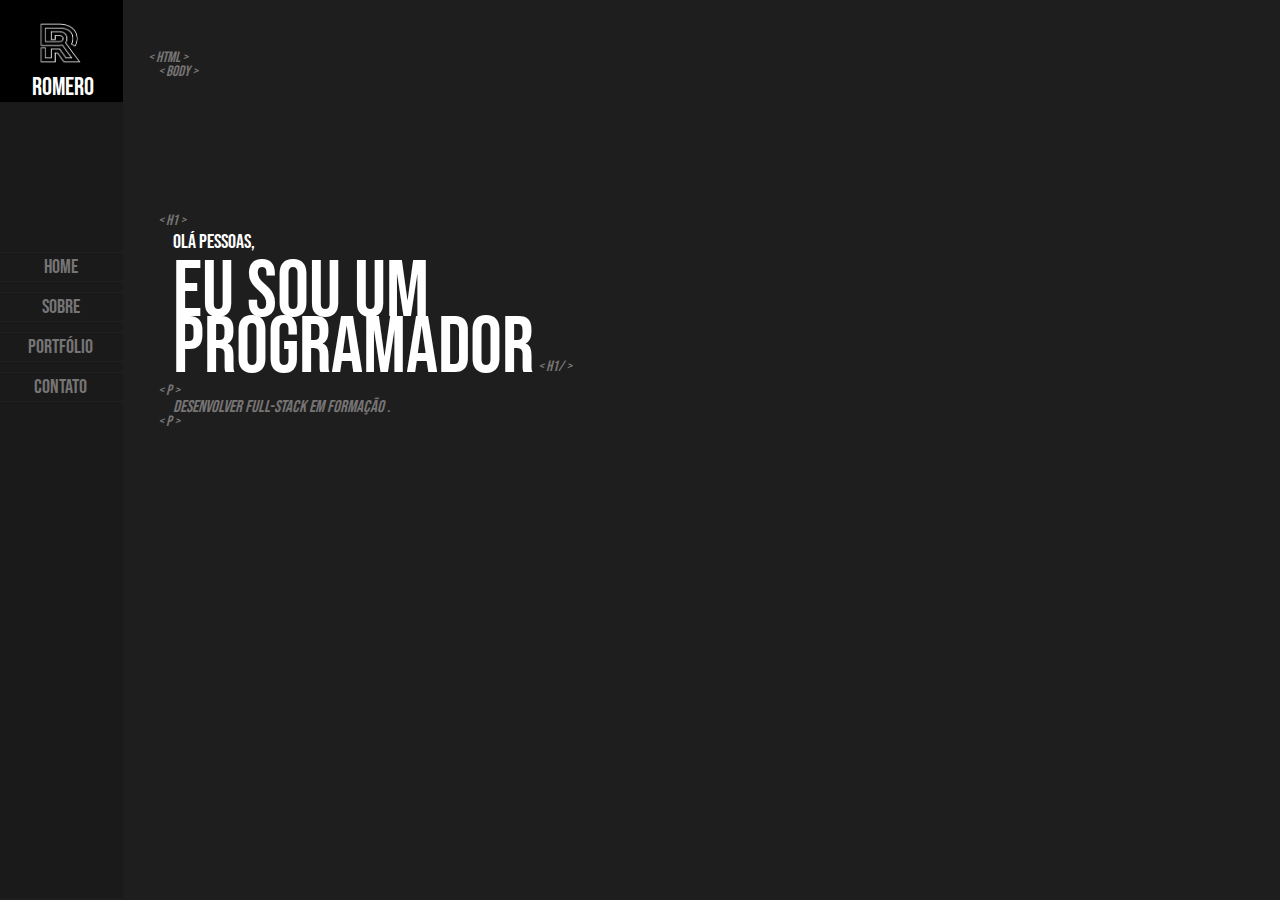
==== index.html @ 7323d97d "subi para o github" ====
<!DOCTYPE html>
<html lang="en">
<head>
    <meta charset="UTF-8">
    <meta name="viewport" content="width=device-width, initial-scale=1.0">
    <link rel="stylesheet" href="./estilos/style.css">
    <link rel="preconnect" href="https://fonts.googleapis.com">
  <link rel="preconnect" href="https://fonts.gstatic.com" crossorigin>
  <link href="https://fonts.googleapis.com/css2?family=Bebas+Neue&display=swap" rel="stylesheet">

    <title>Portfolio</title>
</head>
<body>
 
  <div id="sidebar">
    <div>
        <img id="logo" src="./images/R.png" alt="mero">
        <p id="plogo">ROMERO</p>
    </div>
    <div id="sidebar-menu">
      <ul>
        <p>home</p>
        <p>sobre</p>
        <p>Portfólio</p>
        <p>contato</p>
      </ul>
    </div>
  </div>  
  <div id="texto-pagina">
    <p id="texto-pagino-p1" class="tags"> < html > </p>
    <p id="texto-pagino-p2" class="tags"> < body > </p>
    <p id="texto-pagino-p3" class="tags"> < h1 > </p>
    <p id="texto-pagino-p4" style="font-size: 20px;" >Olá pessoas,</p>
    <p id="texto-pagino-p5" style="font-size: 80px;"> EU SOU UM </p>
    <p id="texto-pagino-p5-1" style="font-size: 80px;">PROGRAMADOR</p>
    <p id="texto-pagino-p6" class="tags"> < h1/ ></p>
    <p id="texto-pagino-p7" class="tags"> < p >  </p>
    <p id="texto-pagino-p8"> Desenvolver Full-Stack em formação . </p>
    <p id="texto-pagino-p9" class="tags"> < p >  </p>

  </div>
  <div id="contatos">
    <a href="https://github.com/LucasRomero03"><img src="./images/github.png" alt="github"></a>
    <a href="https://www.instagram.com/lucasromeroc_/"><img src="./images/instagram.png" alt="instagram"></a>
    <a href="https://www.linkedin.com/in/lucas-romero-241859186/"><img src="./images/linkedin.png" alt="linkedin"></a>
  </div>
  
  
</body>
</html>
---- estilos/style.css ----
body {
    margin-bottom: -8px;

    background-color: rgb(30, 30, 30);
}

.tags {
    color: #767474;
    font-size: 15px;
}

#texto-pagino-p1 {
    font-style: oblique;
    margin-top: -16px;
    margin-left: 10px;
    padding-top: 50px;
    margin-bottom: -20px;
}

#texto-pagino-p2 {
    font-style: oblique;
    margin-left: 20px;
    margin-bottom: 130px;
}

#texto-pagino-p3 {
    margin-left: 20px;
    font-style: oblique;
    margin-bottom: -20px;

}

#texto-pagino-p4 {
    color: white;
    margin-bottom: -90px;
    margin-left: 35px;
}

#texto-pagino-p5 {
    color: white;
    margin-bottom: -120px;
    margin-left: 35px;
}

#texto-pagino-p5-1 {
    color: white;
    margin-bottom: -20px;
    margin-left: 35px;
}

#texto-pagino-p6 {
    margin-top: -39px;
    margin-left: 400px;
    font-style: oblique;
    
}

#texto-pagino-p7 {
    margin-top: -10px;
    margin-bottom: -20px;
    margin-left: 20px;
    font-style: oblique;

}

#texto-pagino-p8 {
    color: #767474;
    margin-bottom: -20px;
    margin-left: 35px;
    font-style: oblique;
    font-size: 17px;
}

#texto-pagino-p9 {
    margin-left: 20px;
    font-style: oblique;
}



#texto-pagina {
    
    width: 500px;
    
    margin-left: 130px;
    margin-top: -100vh;
    font-family: "Bebas Neue", sans-serif;
    font-size: 20px;

}

#sidebar {
    background-color: rgba(22, 22, 22, 0.531);
    height: 100vh;
    /* usa aa  altura total dda janela*/
    width: 125px;
    margin: -10px;
    text-align: center;
}

#sidebar-menu ul {
    margin-top: 150px;
    height: 30px;
    width: 75px;
    padding-left: 25px;
    font-family: "Bebas Neue", sans-serif;
    font-size: 20px;
    font-style: normal;
    color: #767474;



}

#sidebar-menu ul p {
    border: 1px solid #69676717;
    border-right: 0px;
    border-left: 0px;
    margin-left: -25px;
    margin-right: -25px;
    padding: 2px;
    margin-bottom: -10px;
}

#logo {
    width: 125px;
    height: 90px;
}

#plogo {
    height: 30px;
    width: 100px;
    padding-left: 15px;
    padding-right: 10px;
    background-color: black;
    font-family: "Bebas Neue", sans-serif;
    font-size: 25px;
    font-style: normal;
    margin-top: -20px !important;
    color: white;

}
#contatos > a > img{
    height: 30px;
    width: 30px;
    position: relative;
    left: 200vh;
    top: -430px;
}


/* footer{
    position: relative;
    top: 35vh;
    width: 155px;
    font-size: 13px;
    margin-left: -4px;
} */
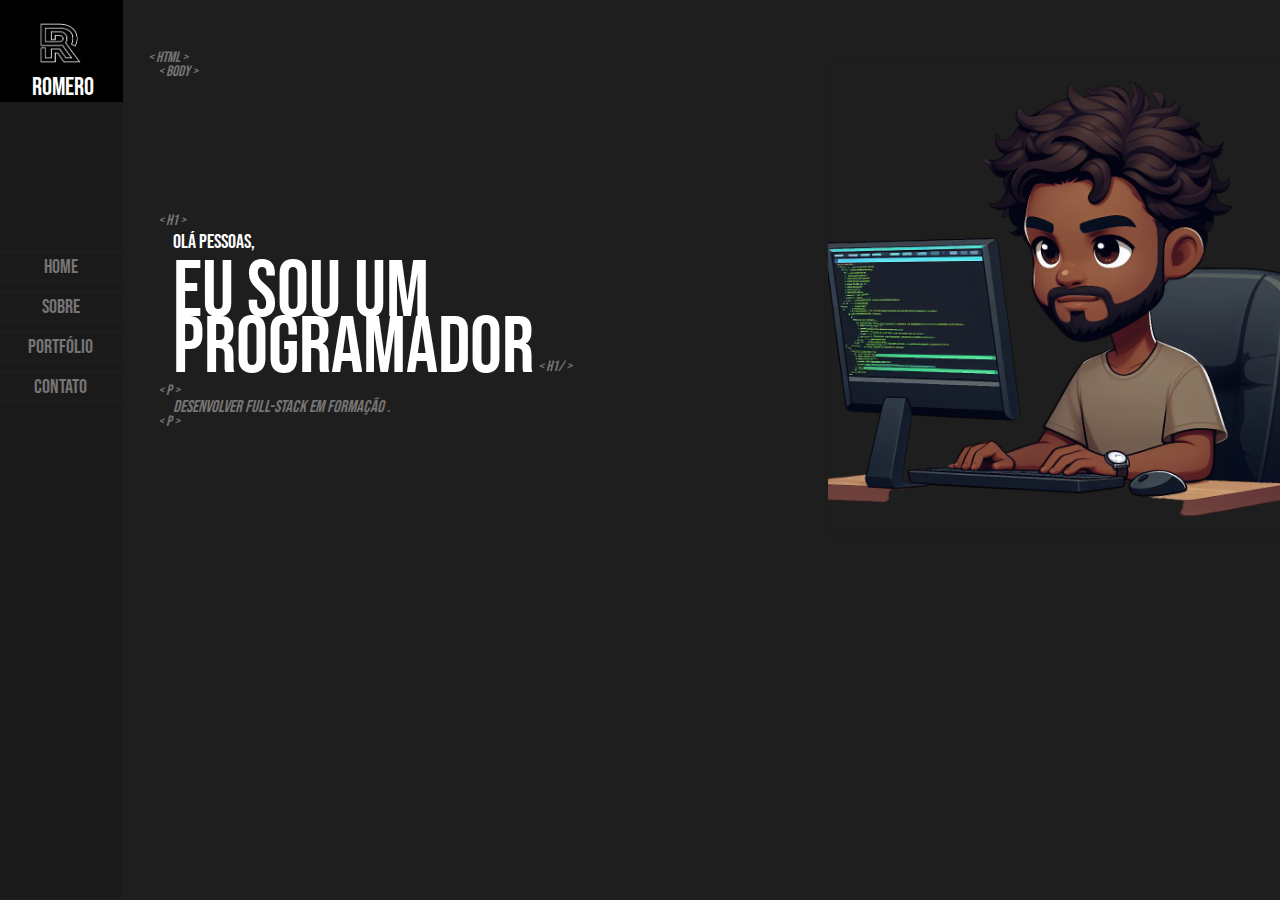
==== commit 2b5cb13b: "adicionei imagem e estilos" ====
--- a/index.html
+++ b/index.html
@@ -44,6 +44,9 @@
     <a href="https://www.instagram.com/lucasromeroc_/"><img src="./images/instagram.png" alt="instagram"></a>
     <a href="https://www.linkedin.com/in/lucas-romero-241859186/"><img src="./images/linkedin.png" alt="linkedin"></a>
   </div>
+ 
+    <img id="meroshow" src="./images/cartoon do mero-Photoroom.png-Photoroom.png" alt="mero">
+  
   
   
 </body>
--- a/estilos/style.css
+++ b/estilos/style.css
@@ -148,6 +148,19 @@
     top: -430px;
 }
 
+#meroshow{
+position: relative;
+width: 470px;
+
+top: -420px;
+left: 820px;
+bottom: 0px;
+margin-bottom: -300px;
+box-shadow: 3px 3px 10px rgba(0, 0, 0, 0.052); 
+overflow: hidden;
+}
+
+
 
 /* footer{
     position: relative;
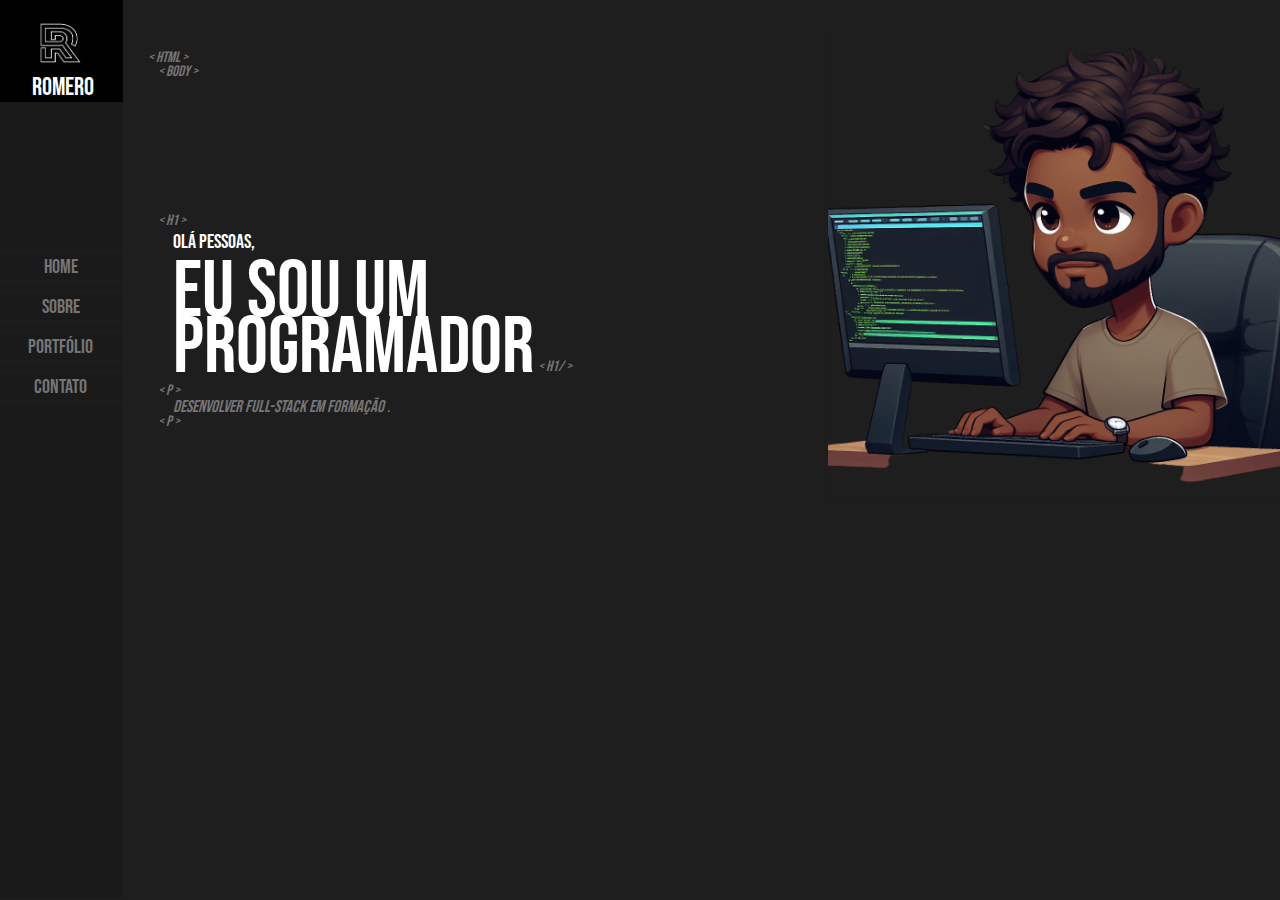
==== commit 2e4d8e48: "testando redimensionamento e alterações da side bar" ====
--- a/index.html
+++ b/index.html
@@ -25,6 +25,11 @@
         <p>contato</p>
       </ul>
     </div>
+    <div id="contatos">
+      <a href="https://github.com/LucasRomero03"><img src="./images/github.png" alt="github"></a>
+      <a href="https://www.instagram.com/lucasromeroc_/"><img src="./images/instagram.png" alt="instagram"></a>
+      <a href="https://www.linkedin.com/in/lucas-romero-241859186/"><img src="./images/linkedin.png" alt="linkedin"></a>
+    </div>
   </div>  
   <div id="texto-pagina">
     <p id="texto-pagino-p1" class="tags"> < html > </p>
@@ -39,13 +44,8 @@
     <p id="texto-pagino-p9" class="tags"> < p >  </p>
 
   </div>
-  <div id="contatos">
-    <a href="https://github.com/LucasRomero03"><img src="./images/github.png" alt="github"></a>
-    <a href="https://www.instagram.com/lucasromeroc_/"><img src="./images/instagram.png" alt="instagram"></a>
-    <a href="https://www.linkedin.com/in/lucas-romero-241859186/"><img src="./images/linkedin.png" alt="linkedin"></a>
-  </div>
- 
-    <img id="meroshow" src="./images/cartoon do mero-Photoroom.png-Photoroom.png" alt="mero">
+  
+  <img id="meroshow" src="./images/cartoon do mero-Photoroom.png-Photoroom.png" alt="mero">
   
   
   
--- a/estilos/style.css
+++ b/estilos/style.css
@@ -141,11 +141,14 @@
 
 }
 #contatos > a > img{
+    width: 30px;
     height: 30px;
-    width: 30px;
+
+}
+#contatos{
     position: relative;
-    left: 200vh;
-    top: -430px;
+    left: 1400px;
+    top: -280px;
 }
 
 #meroshow{
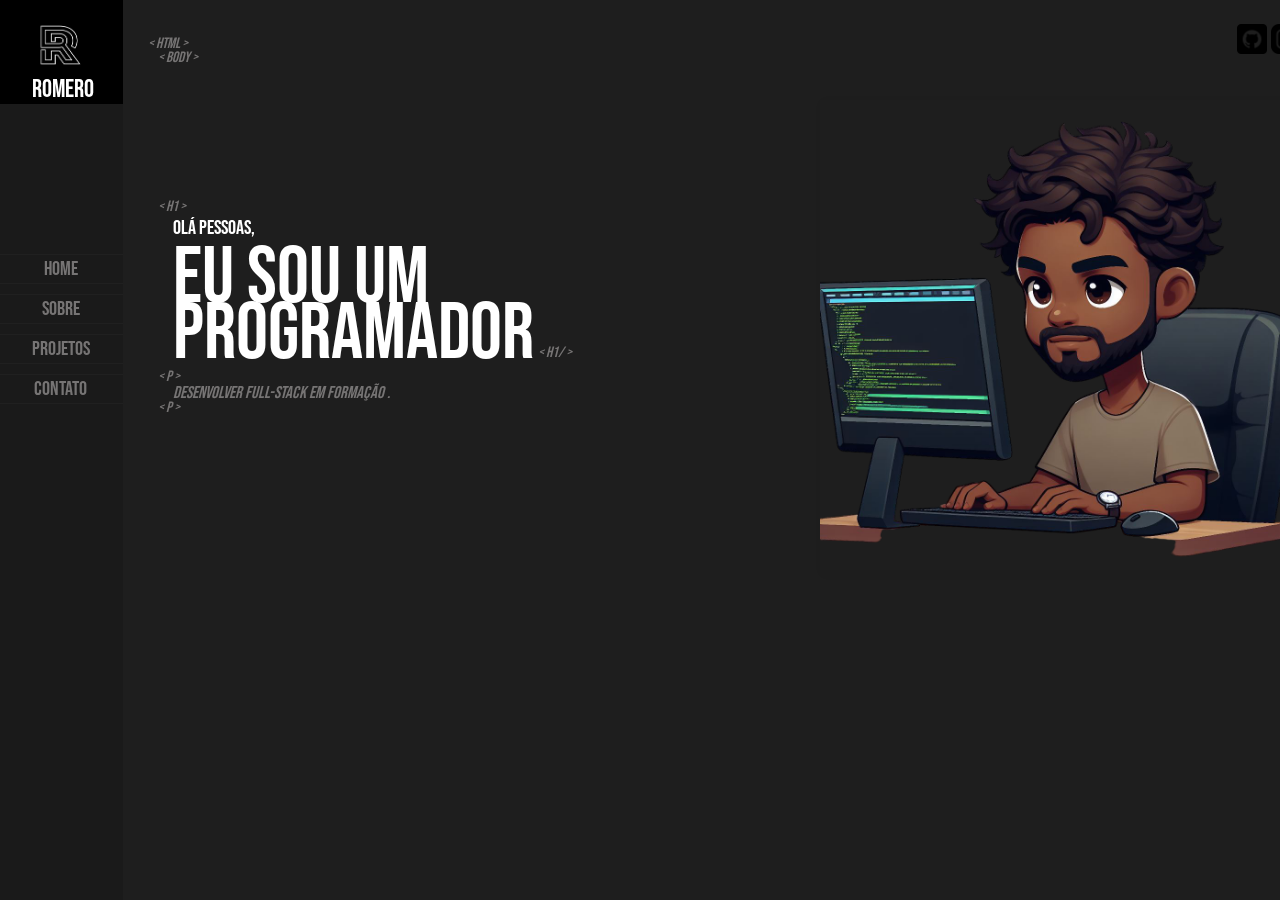
==== commit 5c5d01b4: "implementando responsividade no portfolio" ====
--- a/index.html
+++ b/index.html
@@ -5,8 +5,8 @@
     <meta name="viewport" content="width=device-width, initial-scale=1.0">
     <link rel="stylesheet" href="./estilos/style.css">
     <link rel="preconnect" href="https://fonts.googleapis.com">
-  <link rel="preconnect" href="https://fonts.gstatic.com" crossorigin>
-  <link href="https://fonts.googleapis.com/css2?family=Bebas+Neue&display=swap" rel="stylesheet">
+    <link rel="preconnect" href="https://fonts.gstatic.com" crossorigin>
+    <link href="https://fonts.googleapis.com/css2?family=Bebas+Neue&display=swap" rel="stylesheet">
 
     <title>Portfolio</title>
 </head>
@@ -19,10 +19,10 @@
     </div>
     <div id="sidebar-menu">
       <ul>
-        <p>home</p>
-        <p>sobre</p>
-        <p>Portfólio</p>
-        <p>contato</p>
+        <p><a href="./index.html">home</a></p>
+        <p><a href="./pages/sobre.html">sobre</a></p>
+        <p><a href="./pages/projetos.html">Projetos</a></p>
+        <p><a href="./pages/contato.html">contato</a></p>
       </ul>
     </div>
     <div id="contatos">
--- a/estilos/style.css
+++ b/estilos/style.css
@@ -15,6 +15,7 @@
     margin-left: 10px;
     padding-top: 50px;
     margin-bottom: -20px;
+
 }
 
 #texto-pagino-p2 {
@@ -52,7 +53,7 @@
     margin-top: -39px;
     margin-left: 400px;
     font-style: oblique;
-    
+
 }
 
 #texto-pagino-p7 {
@@ -79,14 +80,15 @@
 
 
 #texto-pagina {
-    
+
     width: 500px;
-    
+
     margin-left: 130px;
     margin-top: -100vh;
     font-family: "Bebas Neue", sans-serif;
     font-size: 20px;
-
+    position: fixed;
+    top: 100%;
 }
 
 #sidebar {
@@ -94,8 +96,12 @@
     height: 100vh;
     /* usa aa  altura total dda janela*/
     width: 125px;
-    margin: -10px;
+
+    margin-left: -10px;
     text-align: center;
+    position: fixed;
+    top: 0;
+    bottom: 0;
 }
 
 #sidebar-menu ul {
@@ -120,6 +126,11 @@
     margin-right: -25px;
     padding: 2px;
     margin-bottom: -10px;
+}
+
+a {
+    text-decoration: none;
+    color: #767474;
 }
 
 #logo {
@@ -140,29 +151,95 @@
     color: white;
 
 }
-#contatos > a > img{
+
+#contatos>a>img {
     width: 30px;
     height: 30px;
 
 }
-#contatos{
+
+#contatos {
     position: relative;
-    left: 1400px;
+    left: 980%;
     top: -280px;
 }
 
-#meroshow{
-position: relative;
-width: 470px;
-
-top: -420px;
-left: 820px;
-bottom: 0px;
-margin-bottom: -300px;
-box-shadow: 3px 3px 10px rgba(0, 0, 0, 0.052); 
-overflow: hidden;
-}
-
+#meroshow {
+    position: fixed;
+    width: 470px;
+
+    top: 100px;
+    left: 820px;
+    bottom: 0px;
+    margin-bottom: -300px;
+    box-shadow: 3px 3px 10px rgba(0, 0, 0, 0.052);
+    overflow: hidden;
+}
+
+@media (min-width : 1400px) {
+    #contatos {
+        position: relative;
+        left: 930%;
+        top: -280px;
+    }
+
+    #sidebar {
+        background-color: rgba(22, 22, 22, 0.531);
+        height: 100vh;
+        /* usa aa  altura total dda janela*/
+        width: 150px;
+
+        margin-left: -10px;
+        text-align: center;
+        position: fixed;
+        top: 0;
+        bottom: 0;
+    }
+
+    #logo {
+        width: 150px;
+        height: 90px;
+    }
+    #plogo {
+        height: 30px;
+        width: 100px;
+        padding-left: 15px;
+        padding-right: 10px;
+        background-color: black;
+        font-family: "Bebas Neue", sans-serif;
+        font-size: 25px;
+        font-style: normal;
+        margin-top: -20px !important;
+        color: white;
+    
+    }#plogo {
+        height: 30px;
+        width: 125px;
+        padding-left: 15px;
+        padding-right: 10px;
+        background-color: black;
+        font-family: "Bebas Neue", sans-serif;
+        font-size: 25px;
+        font-style: normal;
+        margin-top: -20px !important;
+        color: white;
+    
+    }
+    #sidebar-menu ul {
+        margin-top: 150px;
+        height: 30px;
+        width: 100px;
+        padding-left: 25px;
+        font-family: "Bebas Neue", sans-serif;
+        font-size: 25px;
+        font-style: normal;
+        color: #767474;
+    
+    
+    
+    }
+
+}
 
 
 /* footer{
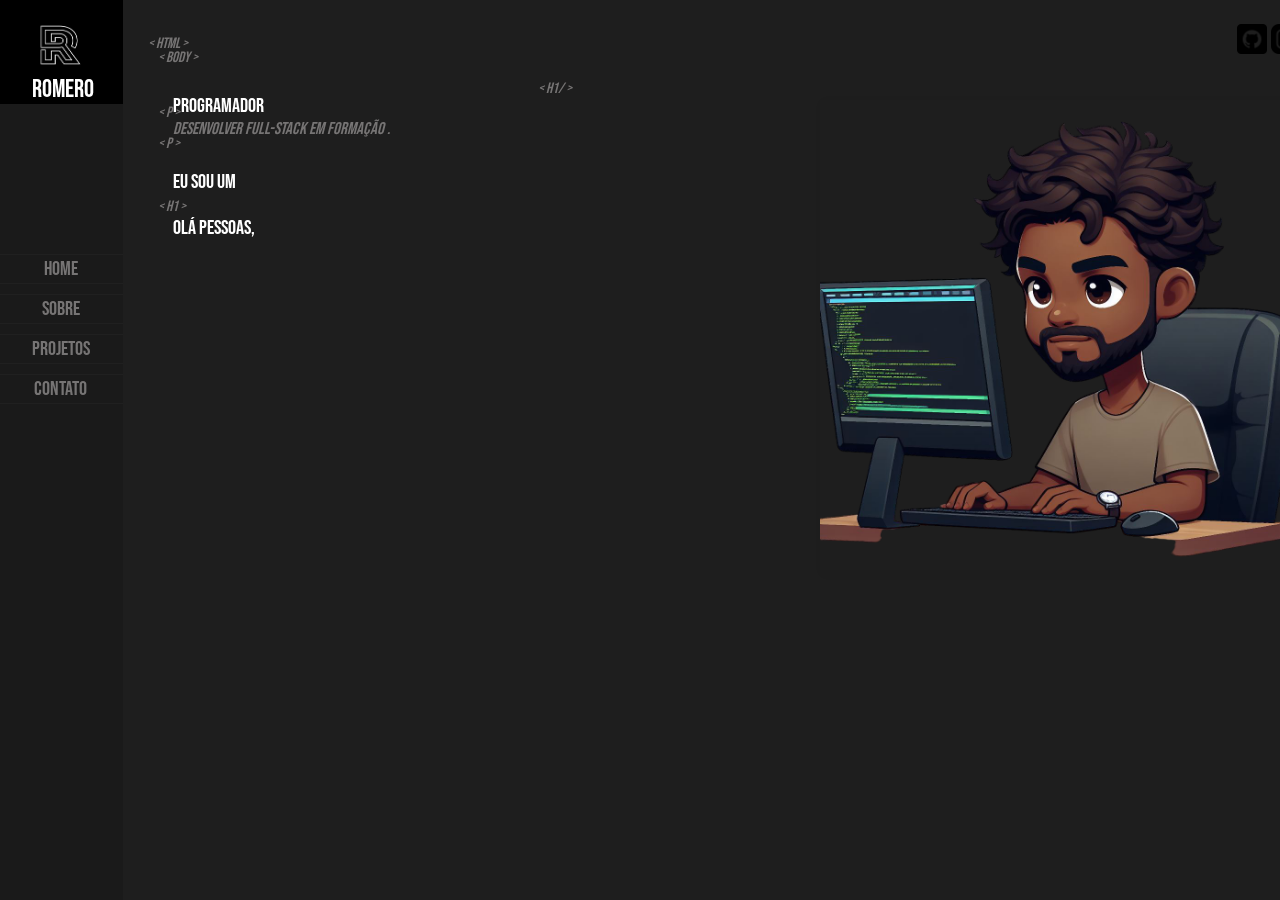
==== commit 90d3961d: "implementando responsividade para mombiles" ====
--- a/index.html
+++ b/index.html
@@ -35,9 +35,9 @@
     <p id="texto-pagino-p1" class="tags"> < html > </p>
     <p id="texto-pagino-p2" class="tags"> < body > </p>
     <p id="texto-pagino-p3" class="tags"> < h1 > </p>
-    <p id="texto-pagino-p4" style="font-size: 20px;" >Olá pessoas,</p>
-    <p id="texto-pagino-p5" style="font-size: 80px;"> EU SOU UM </p>
-    <p id="texto-pagino-p5-1" style="font-size: 80px;">PROGRAMADOR</p>
+    <p id="texto-pagino-p4" class="notags1"  >Olá pessoas,</p>
+    <p id="texto-pagino-p5" class="notags"  > EU SOU UM </p>
+    <p id="texto-pagino-p5-1" class="notags">PROGRAMADOR</p>
     <p id="texto-pagino-p6" class="tags"> < h1/ ></p>
     <p id="texto-pagino-p7" class="tags"> < p >  </p>
     <p id="texto-pagino-p8"> Desenvolver Full-Stack em formação . </p>
--- a/estilos/style.css
+++ b/estilos/style.css
@@ -180,7 +180,7 @@
     #contatos {
         position: relative;
         left: 930%;
-        top: -280px;
+        top: -281px;
     }
 
     #sidebar {
@@ -240,6 +240,173 @@
     }
 
 }
+
+@media (max-width: 767px) {
+    #contatos {
+        position: relative;
+        left: 0%;
+        top: 200px;
+    }
+    #contatos>a>img {
+        width: 25px;
+        height: 25px;
+    
+    }
+
+    #texto-pagina {
+
+        width: 500px;
+    
+        margin-left: 130px;
+        margin-top: -100vh;
+        font-family: "Bebas Neue", sans-serif;
+        
+        position: fixed;
+        top: 100%;
+    }
+    .notags1{
+        font-size: 11.2px;
+    }
+    .notags{
+        font-size: 44.8px;
+    }
+    .tags {
+        color: #767474;
+        font-size: 8.4px;
+    }
+    
+    #texto-pagino-p1 {
+        font-style: oblique;
+        margin-top: -16px;
+        margin-left: -10px;
+        padding-top: 50px;
+        margin-bottom: -8px;
+    
+    }
+    
+    #texto-pagino-p2 {
+        font-style: oblique;
+        margin-left: 0px;
+        margin-bottom: 130px;
+    }
+    
+    #texto-pagino-p3 {
+        margin-left: 0px;
+        font-style: oblique;
+        margin-bottom: -6px;
+    
+    }
+    
+    #texto-pagino-p4 {
+        color: white;
+        margin-bottom: -50px;
+        margin-left: 15px;
+    }
+    
+    #texto-pagino-p5 {
+        color: white;
+        margin-bottom: -60px;
+        margin-left: 15px;
+    }
+    
+    #texto-pagino-p5-1 {
+        color: white;
+        margin-bottom: -6px;
+        margin-left: 15px;
+    }
+    
+    #texto-pagino-p6 {
+        margin-top: -15px;
+        margin-left: 200px;
+        font-style: oblique;
+    
+    }
+    
+    #texto-pagino-p7 {
+        margin-top: -8px;
+        margin-bottom: -15px;
+        margin-left: 0px;
+        font-style: oblique;
+    
+    }
+    
+    #texto-pagino-p8 {
+        color: #767474;
+        margin-bottom: -6px;
+        margin-left: 15px;
+        font-style: oblique;
+        font-size: 17px;
+    }
+    
+    #texto-pagino-p9 {
+        margin-left: 0px;
+        font-style: oblique;
+    }
+    #meroshow {
+        position: fixed;
+        width: 200px;
+    
+        top: 430px;
+        left: 150px;
+        bottom: 0px;
+        margin-bottom: -300px;
+        box-shadow: 3px 3px 10px rgba(0, 0, 0, 0.052);
+        overflow: hidden;
+    }
+    #sidebar {
+        background-color: rgba(22, 22, 22, 0.531);
+        height: 100vh;
+        /* usa aa  altura total dda janela*/
+        width: 110px;
+    
+        margin-left: -10px;
+        text-align: center;
+        position: fixed;
+        top: 0;
+        bottom: 0;
+    }
+    #sidebar-menu ul {
+        margin-top: 150px;
+        height: 30px;
+        width: 60px;
+        padding-left: 25px;
+        font-family: "Bebas Neue", sans-serif;
+        font-size: 20px;
+        font-style: normal;
+        color: #767474;
+    
+    
+    
+    }
+    
+    #sidebar-menu ul p {
+        border: 1px solid #69676717;
+        border-right: 0px;
+        border-left: 0px;
+        margin-left: -25px;
+        margin-right: -25px;
+        padding: 2px;
+        margin-bottom: -10px;
+    }
+    #logo {
+        width: 110px;
+        height: 90px;
+    }
+    #plogo {
+        height: 30px;
+        width: 85px;
+        padding-left: 15px;
+        padding-right: 10px;
+        background-color: black;
+        font-family: "Bebas Neue", sans-serif;
+        font-size: 25px;
+        font-style: normal;
+        margin-top: -20px !important;
+        color: white;
+    
+    }
+    
+  }
 
 
 /* footer{
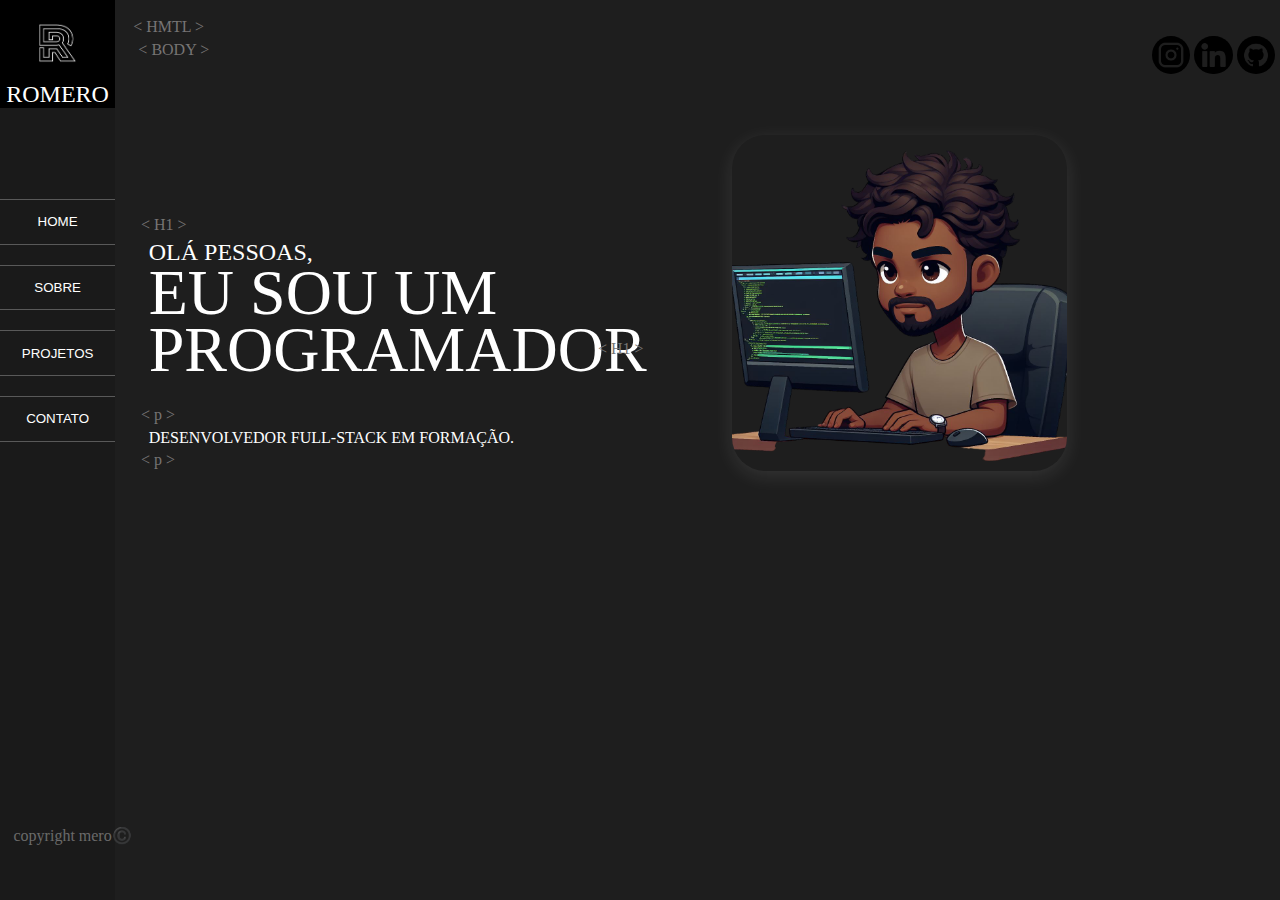
==== commit 3d839315: "trocando para uso de flex box" ====
--- a/index.html
+++ b/index.html
@@ -1,53 +1,64 @@
 <!DOCTYPE html>
 <html lang="en">
+
 <head>
     <meta charset="UTF-8">
     <meta name="viewport" content="width=device-width, initial-scale=1.0">
     <link rel="stylesheet" href="./estilos/style.css">
-    <link rel="preconnect" href="https://fonts.googleapis.com">
-    <link rel="preconnect" href="https://fonts.gstatic.com" crossorigin>
-    <link href="https://fonts.googleapis.com/css2?family=Bebas+Neue&display=swap" rel="stylesheet">
+    <title>teste felxbox</title>
+</head>
 
-    <title>Portfolio</title>
-</head>
 <body>
- 
-  <div id="sidebar">
-    <div>
-        <img id="logo" src="./images/R.png" alt="mero">
-        <p id="plogo">ROMERO</p>
+    <div class="container">
+        <div class="div-side">
+            <img src="../images/R.png" alt="mero" class="div-side-logo">
+            <p class="div-side-plogo">ROMERO</p>
+            <button><a href="">
+                    <p class="div-side-phome">HOME</p>
+                </a></button>
+            <button><a href="">
+                    <p class="div-side-psobre ">SOBRE</p>
+                </a></button>
+            <button><a href="">
+                    <p class="div-side-pprojetos ">PROJETOS</p>
+                </a></button>
+            <button><a href="">
+                    <p class="div-side-pcontato ">CONTATO</p>
+                </a></button>
+            <p class="div-side-copy">copyright mero©️</p>
+
+
+
+        </div>
+
+        <div class="div-text">
+          <p class="tags p1">< HMTL > </p>
+          <p class="tags p2">< BODY > </p>
+          <p class="tags p3">< H1 > </p>
+          <p class="no-tags p4">OLÁ PESSOAS,</p>
+          <p class="no-tags p5">EU SOU UM </p>
+          <p class="no-tags p6"> PROGRAMADOR</p>
+          <p class="tags p7"> < H1 > </p>
+          <p class="tags p8"> < p > </p>
+          <p class="no-tags p9"> DESENVOLVEDOR FULL-STACK EM FORMAÇÃO. </p>
+          <p class="tags p10" > < p > </p>  
+
+        </div>
+
+        <div class="div-img">
+            <div><img src="../images/cartoon do mero-Photoroom.png-Photoroom.png" alt="mero"></div>
+        </div>
+
+        <div class="div-contact">
+            <div>
+                <img src="../images/instagram.png" alt="ig">
+                <img src="../images/linkedin.png" alt="lnk">
+                <img src="../images/github.png" alt="git">
+            </div>
+
+        </div>
     </div>
-    <div id="sidebar-menu">
-      <ul>
-        <p><a href="./index.html">home</a></p>
-        <p><a href="./pages/sobre.html">sobre</a></p>
-        <p><a href="./pages/projetos.html">Projetos</a></p>
-        <p><a href="./pages/contato.html">contato</a></p>
-      </ul>
-    </div>
-    <div id="contatos">
-      <a href="https://github.com/LucasRomero03"><img src="./images/github.png" alt="github"></a>
-      <a href="https://www.instagram.com/lucasromeroc_/"><img src="./images/instagram.png" alt="instagram"></a>
-      <a href="https://www.linkedin.com/in/lucas-romero-241859186/"><img src="./images/linkedin.png" alt="linkedin"></a>
-    </div>
-  </div>  
-  <div id="texto-pagina">
-    <p id="texto-pagino-p1" class="tags"> < html > </p>
-    <p id="texto-pagino-p2" class="tags"> < body > </p>
-    <p id="texto-pagino-p3" class="tags"> < h1 > </p>
-    <p id="texto-pagino-p4" class="notags1"  >Olá pessoas,</p>
-    <p id="texto-pagino-p5" class="notags"  > EU SOU UM </p>
-    <p id="texto-pagino-p5-1" class="notags">PROGRAMADOR</p>
-    <p id="texto-pagino-p6" class="tags"> < h1/ ></p>
-    <p id="texto-pagino-p7" class="tags"> < p >  </p>
-    <p id="texto-pagino-p8"> Desenvolver Full-Stack em formação . </p>
-    <p id="texto-pagino-p9" class="tags"> < p >  </p>
+    
+</body>
 
-  </div>
-  
-  <img id="meroshow" src="./images/cartoon do mero-Photoroom.png-Photoroom.png" alt="mero">
-  
-  
-  
-</body>
 </html>--- a/estilos/style.css
+++ b/estilos/style.css
@@ -1,418 +1,212 @@
-body {
-    margin-bottom: -8px;
-
+
+.container{
     background-color: rgb(30, 30, 30);
-}
-
-.tags {
+    display: flex;
+    height: 100vh;
+    margin: -8px -8px;
+   
+    gap: 1%;
+
+}
+.div-side{
+    display: flex;
+    flex-direction: column;
+    
+    background-color: #1A1A1A;
+    flex-basis: 9%;
+    text-align: center;
+    gap: 10px;
+}
+.div-side > button > a{
+    text-decoration: none;
+    color: white;
+}
+.div-side > button{
+    background-color: #1A1A1A;
+    border: 1px  rgba(255, 255, 255, 0.278) solid;
+    border-left: 0px;
+    border-right: 0px;
+    margin-bottom: 10px;
+    transition: background-color 0.3s linear;
+    
+}
+.div-side > button:hover{
+    
+    background-color: aliceblue;
+    
+}
+.div-side >button > a:hover{
+    color: black;
+}
+.div-side-logo{
+    
+  width: 100%;  
+}
+.div-side-plogo{
+    background-color: black;
+    color: white;
+    
+    
+    font-size: 1.5rem;
+    margin-top: -15px;
+    margin-bottom: 70%;
+
+}
+.div-side-copy{
+    color: rgba(245, 245, 245, 0.378);
+    position: absolute;
+    top: 90vh;
+    left: 1.5vh;
+    max-width: 10%;
+    
+}
+
+.div-text{
+background-color: rgb(30, 30, 30);
+flex-basis: 31%;
+flex-grow: 1;
+}
+.div-text > p{
+    margin: 0px;
+    padding: 0px;
+}
+
+.no-tags{
+    color: white;
+}
+.tags{
     color: #767474;
-    font-size: 15px;
-}
-
-#texto-pagino-p1 {
-    font-style: oblique;
-    margin-top: -16px;
-    margin-left: 10px;
-    padding-top: 50px;
-    margin-bottom: -20px;
-
-}
-
-#texto-pagino-p2 {
-    font-style: oblique;
-    margin-left: 20px;
-    margin-bottom: 130px;
-}
-
-#texto-pagino-p3 {
-    margin-left: 20px;
-    font-style: oblique;
-    margin-bottom: -20px;
-
-}
-
-#texto-pagino-p4 {
-    color: white;
-    margin-bottom: -90px;
-    margin-left: 35px;
-}
-
-#texto-pagino-p5 {
-    color: white;
-    margin-bottom: -120px;
-    margin-left: 35px;
-}
-
-#texto-pagino-p5-1 {
-    color: white;
-    margin-bottom: -20px;
-    margin-left: 35px;
-}
-
-#texto-pagino-p6 {
-    margin-top: -39px;
-    margin-left: 400px;
-    font-style: oblique;
-
-}
-
-#texto-pagino-p7 {
-    margin-top: -10px;
-    margin-bottom: -20px;
-    margin-left: 20px;
-    font-style: oblique;
-
-}
-
-#texto-pagino-p8 {
-    color: #767474;
-    margin-bottom: -20px;
-    margin-left: 35px;
-    font-style: oblique;
-    font-size: 17px;
-}
-
-#texto-pagino-p9 {
-    margin-left: 20px;
-    font-style: oblique;
-}
-
-
-
-#texto-pagina {
-
-    width: 500px;
-
-    margin-left: 130px;
-    margin-top: -100vh;
-    font-family: "Bebas Neue", sans-serif;
-    font-size: 20px;
-    position: fixed;
-    top: 100%;
-}
-
-#sidebar {
-    background-color: rgba(22, 22, 22, 0.531);
-    height: 100vh;
-    /* usa aa  altura total dda janela*/
-    width: 125px;
-
-    margin-left: -10px;
+}
+.p1{
+position: relative;
+ top: 2%;
+ left: 1%;
+}
+.p2{
+    position: relative;
+    top: 2.5%;
+    left: 2%;
+}
+.p3{
+    position: relative;
+    top: 20%;
+    left: 2.5%;
+}
+.p4 {
+    position: relative;
+    top: 20.5%;
+    left: 4%;
+    font-size: 1.5rem;
+    margin-bottom: -14px !important;
+}
+.p5,.p6{
+    position: relative;
+    top: 21%;
+    left: 4%;
+    font-size: 4rem;
+    margin-bottom: -17px !important;
+    
+   
+}
+.p7{
+    position: sticky;
+    top: 340px;
+    margin-left: 470px !important;
+    min-width: 49px;
+    
+}
+.p8{
+    position: relative;
+    top: 23%;
+    left: 2.5%;
+}
+.p9{
+    position: relative;
+    top: 23.5%;
+    left: 4%;
+}
+.p10{
+    position: relative;
+    top: 24%;
+    left: 2.5%;
+}
+
+.div-img{
+    background-color: rgb(30, 30, 30);
+
+flex-basis: 29%;
+flex-grow: 1;
+
+}
+.div-img > div{
+    position: relative;
+    top: 15%;
     text-align: center;
-    position: fixed;
-    top: 0;
-    bottom: 0;
-}
-
-#sidebar-menu ul {
-    margin-top: 150px;
-    height: 30px;
-    width: 75px;
-    padding-left: 25px;
-    font-family: "Bebas Neue", sans-serif;
-    font-size: 20px;
-    font-style: normal;
-    color: #767474;
-
-
-
-}
-
-#sidebar-menu ul p {
-    border: 1px solid #69676717;
-    border-right: 0px;
-    border-left: 0px;
-    margin-left: -25px;
-    margin-right: -25px;
-    padding: 2px;
-    margin-bottom: -10px;
-}
-
-a {
-    text-decoration: none;
-    color: #767474;
-}
-
-#logo {
-    width: 125px;
-    height: 90px;
-}
-
-#plogo {
-    height: 30px;
-    width: 100px;
-    padding-left: 15px;
-    padding-right: 10px;
-    background-color: black;
-    font-family: "Bebas Neue", sans-serif;
-    font-size: 25px;
-    font-style: normal;
-    margin-top: -20px !important;
-    color: white;
-
-}
-
-#contatos>a>img {
-    width: 30px;
-    height: 30px;
-
-}
-
-#contatos {
-    position: relative;
-    left: 980%;
-    top: -280px;
-}
-
-#meroshow {
-    position: fixed;
-    width: 470px;
-
-    top: 100px;
-    left: 820px;
-    bottom: 0px;
-    margin-bottom: -300px;
-    box-shadow: 3px 3px 10px rgba(0, 0, 0, 0.052);
-    overflow: hidden;
-}
-
-@media (min-width : 1400px) {
-    #contatos {
-        position: relative;
-        left: 930%;
-        top: -281px;
+}
+.div-img > div > img{
+    
+    box-shadow: 0 5px 20px rgba(255, 255, 255, 0.1);
+    border-radius: 10% 10% 10% 10%;
+    width: 70%;
+    height: 70%;
+    
+
+}
+.div-img > div > img:hover{
+    
+    box-shadow:  0 5px 50px rgb(255, 255, 255);
+   
+    /* background: url(../images/modelo.jpeg); */
+    
+    
+
+}
+
+.div-contact{
+background-color: rgb(30, 30, 30);
+flex-basis: 10%;
+
+}
+.div-contact > div{
+position: relative;
+top: 4%;
+
+}
+.div-contact > div > img {
+    position: relative;
+height: 30%;
+width: 30%;
+border-radius: 20px;
+transition: background-color 0.3s ease;
+
+}
+.div-contact >div > img:hover{
+
+background-color: aliceblue;
+box-shadow:  0 5px 50px rgb(255, 255, 255);
+}
+
+
+
+
+ @media (max-width : 1200px) {
+    
+    .div-img > div{
+     top: 60%;
+     left: -440px;
+     
+     
     }
-
-    #sidebar {
-        background-color: rgba(22, 22, 22, 0.531);
-        height: 100vh;
-        /* usa aa  altura total dda janela*/
-        width: 150px;
-
-        margin-left: -10px;
-        text-align: center;
-        position: fixed;
-        top: 0;
-        bottom: 0;
+    .div-img > div > img{
+        width: 200px;
+       
     }
-
-    #logo {
-        width: 150px;
-        height: 90px;
+    .div-contact >div > img{
+        right: 100%;
+       
     }
-    #plogo {
-        height: 30px;
-        width: 100px;
-        padding-left: 15px;
-        padding-right: 10px;
-        background-color: black;
-        font-family: "Bebas Neue", sans-serif;
-        font-size: 25px;
-        font-style: normal;
-        margin-top: -20px !important;
-        color: white;
-    
-    }#plogo {
-        height: 30px;
-        width: 125px;
-        padding-left: 15px;
-        padding-right: 10px;
-        background-color: black;
-        font-family: "Bebas Neue", sans-serif;
-        font-size: 25px;
-        font-style: normal;
-        margin-top: -20px !important;
-        color: white;
-    
-    }
-    #sidebar-menu ul {
-        margin-top: 150px;
-        height: 30px;
-        width: 100px;
-        padding-left: 25px;
-        font-family: "Bebas Neue", sans-serif;
-        font-size: 25px;
-        font-style: normal;
-        color: #767474;
-    
-    
-    
-    }
-
-}
-
-@media (max-width: 767px) {
-    #contatos {
-        position: relative;
-        left: 0%;
-        top: 200px;
-    }
-    #contatos>a>img {
-        width: 25px;
-        height: 25px;
-    
-    }
-
-    #texto-pagina {
-
-        width: 500px;
-    
-        margin-left: 130px;
-        margin-top: -100vh;
-        font-family: "Bebas Neue", sans-serif;
-        
-        position: fixed;
-        top: 100%;
-    }
-    .notags1{
-        font-size: 11.2px;
-    }
-    .notags{
-        font-size: 44.8px;
-    }
-    .tags {
-        color: #767474;
-        font-size: 8.4px;
-    }
-    
-    #texto-pagino-p1 {
-        font-style: oblique;
-        margin-top: -16px;
-        margin-left: -10px;
-        padding-top: 50px;
-        margin-bottom: -8px;
-    
-    }
-    
-    #texto-pagino-p2 {
-        font-style: oblique;
-        margin-left: 0px;
-        margin-bottom: 130px;
-    }
-    
-    #texto-pagino-p3 {
-        margin-left: 0px;
-        font-style: oblique;
-        margin-bottom: -6px;
-    
-    }
-    
-    #texto-pagino-p4 {
-        color: white;
-        margin-bottom: -50px;
-        margin-left: 15px;
-    }
-    
-    #texto-pagino-p5 {
-        color: white;
-        margin-bottom: -60px;
-        margin-left: 15px;
-    }
-    
-    #texto-pagino-p5-1 {
-        color: white;
-        margin-bottom: -6px;
-        margin-left: 15px;
-    }
-    
-    #texto-pagino-p6 {
-        margin-top: -15px;
-        margin-left: 200px;
-        font-style: oblique;
-    
-    }
-    
-    #texto-pagino-p7 {
-        margin-top: -8px;
-        margin-bottom: -15px;
-        margin-left: 0px;
-        font-style: oblique;
-    
-    }
-    
-    #texto-pagino-p8 {
-        color: #767474;
-        margin-bottom: -6px;
-        margin-left: 15px;
-        font-style: oblique;
-        font-size: 17px;
-    }
-    
-    #texto-pagino-p9 {
-        margin-left: 0px;
-        font-style: oblique;
-    }
-    #meroshow {
-        position: fixed;
-        width: 200px;
-    
-        top: 430px;
-        left: 150px;
-        bottom: 0px;
-        margin-bottom: -300px;
-        box-shadow: 3px 3px 10px rgba(0, 0, 0, 0.052);
-        overflow: hidden;
-    }
-    #sidebar {
-        background-color: rgba(22, 22, 22, 0.531);
-        height: 100vh;
-        /* usa aa  altura total dda janela*/
-        width: 110px;
-    
-        margin-left: -10px;
-        text-align: center;
-        position: fixed;
-        top: 0;
-        bottom: 0;
-    }
-    #sidebar-menu ul {
-        margin-top: 150px;
-        height: 30px;
-        width: 60px;
-        padding-left: 25px;
-        font-family: "Bebas Neue", sans-serif;
-        font-size: 20px;
-        font-style: normal;
-        color: #767474;
-    
-    
-    
-    }
-    
-    #sidebar-menu ul p {
-        border: 1px solid #69676717;
-        border-right: 0px;
-        border-left: 0px;
-        margin-left: -25px;
-        margin-right: -25px;
-        padding: 2px;
-        margin-bottom: -10px;
-    }
-    #logo {
-        width: 110px;
-        height: 90px;
-    }
-    #plogo {
-        height: 30px;
-        width: 85px;
-        padding-left: 15px;
-        padding-right: 10px;
-        background-color: black;
-        font-family: "Bebas Neue", sans-serif;
-        font-size: 25px;
-        font-style: normal;
-        margin-top: -20px !important;
-        color: white;
-    
-    }
-    
-  }
-
-
-/* footer{
-    position: relative;
-    top: 35vh;
-    width: 155px;
-    font-size: 13px;
-    margin-left: -4px;
-} */+    
+
+    
+ }
+ 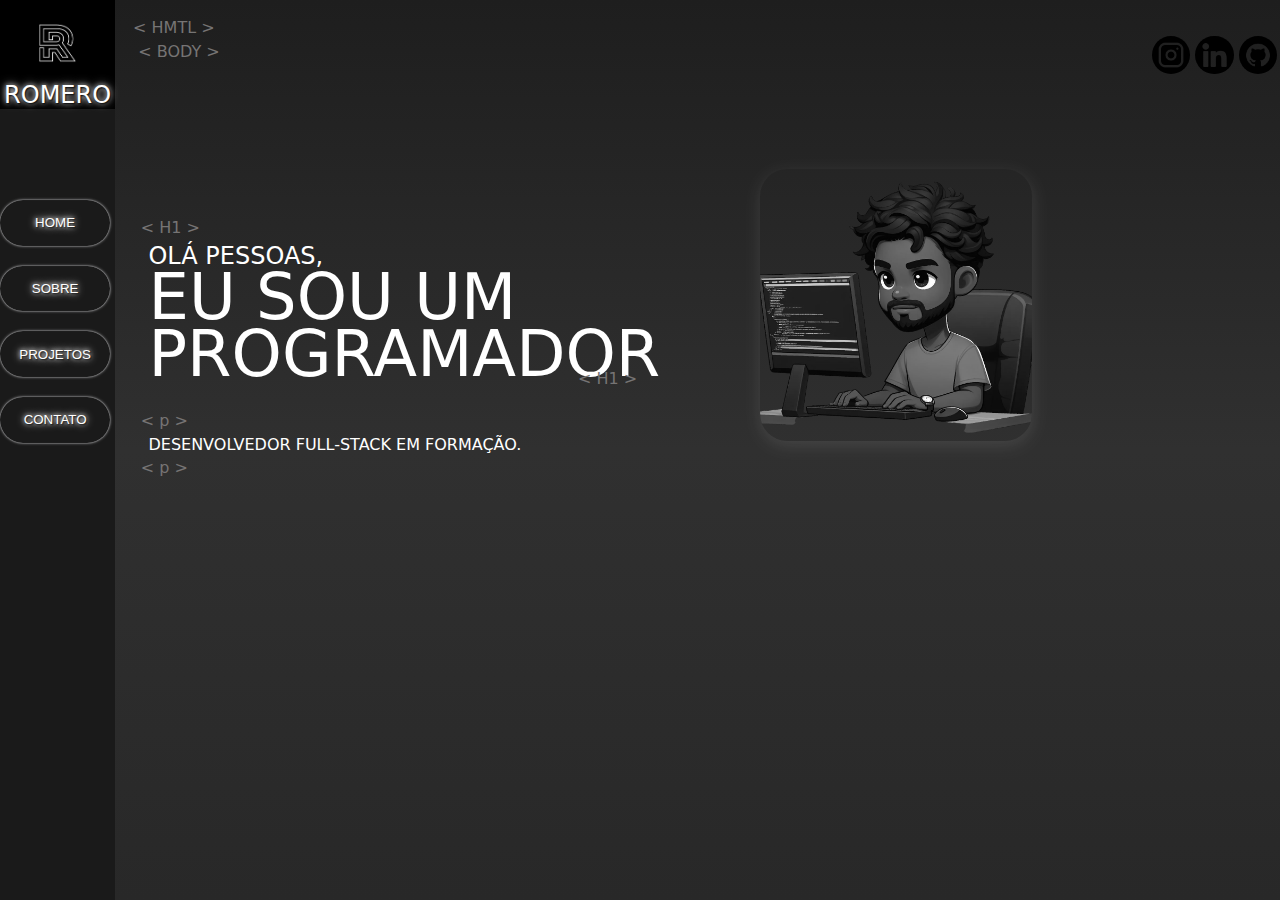
==== commit 360b5347: "Ajustes no css e edição do html da pagina sobre" ====
--- a/index.html
+++ b/index.html
@@ -11,21 +11,21 @@
 <body>
     <div class="container">
         <div class="div-side">
-            <img src="../images/R.png" alt="mero" class="div-side-logo">
+            <img src="./images/R.png" alt="mero" class="div-side-logo">
             <p class="div-side-plogo">ROMERO</p>
-            <button><a href="">
+            <button  ><a href="./index.html">
                     <p class="div-side-phome">HOME</p>
                 </a></button>
-            <button><a href="">
+            <button><a href="./pages/sobre.html">
                     <p class="div-side-psobre ">SOBRE</p>
                 </a></button>
-            <button><a href="">
+            <button><a href="./pages/projetos.html">
                     <p class="div-side-pprojetos ">PROJETOS</p>
                 </a></button>
-            <button><a href="">
+            <button><a href="./pages/contato.html">
                     <p class="div-side-pcontato ">CONTATO</p>
                 </a></button>
-            <p class="div-side-copy">copyright mero©️</p>
+            
 
 
 
@@ -46,14 +46,14 @@
         </div>
 
         <div class="div-img">
-            <div><img src="../images/cartoon do mero-Photoroom.png-Photoroom.png" alt="mero"></div>
+            <div><img src="./images/cartoon do mero-Photoroom.png-Photoroom.png" alt="mero"></div>
         </div>
 
         <div class="div-contact">
             <div>
-                <img src="../images/instagram.png" alt="ig">
-                <img src="../images/linkedin.png" alt="lnk">
-                <img src="../images/github.png" alt="git">
+                <img src="./images/instagram.png" alt="ig">
+                <img src="./images/linkedin.png" alt="lnk">
+                <img src="./images/github.png" alt="git">
             </div>
 
         </div>
--- a/estilos/style.css
+++ b/estilos/style.css
@@ -1,16 +1,19 @@
 
 .container{
-    background-color: rgb(30, 30, 30);
+    background-color: #1e1e1e;
+    background-image: linear-gradient(to bottom,#1e1e1e,#303030,#282828);
     display: flex;
+    flex-wrap: wrap;
     height: 100vh;
     margin: -8px -8px;
-   
+    font-family: system-ui, sans-serif;
     gap: 1%;
 
 }
 .div-side{
     display: flex;
-    flex-direction: column;
+    flex-direction: column ;
+    
     
     background-color: #1A1A1A;
     flex-basis: 9%;
@@ -19,31 +22,43 @@
 }
 .div-side > button > a{
     text-decoration: none;
+    text-shadow: 1px 1px 2px black, 0 0 4px white, 0 0 8px white;
     color: white;
 }
 .div-side > button{
     background-color: #1A1A1A;
-    border: 1px  rgba(255, 255, 255, 0.278) solid;
+    box-shadow: 0px 0px 0px black, 0 0 3px rgb(183, 183, 186), 0 0 1px rgba(255, 255, 255, 0.835);
+    border: 1px  rgba(56, 55, 55, 0.123) solid;
     border-left: 0px;
     border-right: 0px;
     margin-bottom: 10px;
-    transition: background-color 0.3s linear;
-    
-}
-.div-side > button:hover{
+    margin-right: 5px;
+    border-radius: 30px;
+    transition: all 0.9s ease-in-out;
+    
+}
+.div-side > button:hover {
     
     background-color: aliceblue;
+    transform: scale(0.9);
     
 }
 .div-side >button > a:hover{
     color: black;
-}
+    
+   
+}
+
 .div-side-logo{
     
+   
   width: 100%;  
 }
 .div-side-plogo{
     background-color: black;
+    text-shadow: 1px 1px 2px black, 0 0 10px rgb(183, 183, 186), 0 0 5px rgba(255, 255, 255, 0.835);
+
+
     color: white;
     
     
@@ -62,20 +77,36 @@
 }
 
 .div-text{
-background-color: rgb(30, 30, 30);
+/* background-color: rgb(30, 30, 30); */
 flex-basis: 31%;
 flex-grow: 1;
 }
 .div-text > p{
     margin: 0px;
     padding: 0px;
-}
+    transition: all 1s ease-in-out;
+}
+.div-text > p:hover{
+transform: scale(1.1);
+
+
+}
+
 
 .no-tags{
     color: white;
 }
+.no-tags:hover{
+    text-shadow: 0px 0px 4px white, 0 0 10px white, 0 0 15px white;
+}
+
 .tags{
     color: #767474;
+}
+
+.tags:hover{
+    color: blue;
+    text-shadow: 0px 0px 4px blue, 0px 0px 10px blue ;
 }
 .p1{
 position: relative;
@@ -105,14 +136,14 @@
     left: 4%;
     font-size: 4rem;
     margin-bottom: -17px !important;
-    
+    min-width: 400px;
    
 }
 .p7{
     position: sticky;
-    top: 340px;
-    margin-left: 470px !important;
-    min-width: 49px;
+    top: 369px;
+    margin-left: 450px !important;
+    min-width: 60px;
     
 }
 .p8{
@@ -132,10 +163,11 @@
 }
 
 .div-img{
-    background-color: rgb(30, 30, 30);
+    /* background-color: rgb(30, 30, 30); */
 
 flex-basis: 29%;
 flex-grow: 1;
+flex-shrink: 3;
 
 }
 .div-img > div{
@@ -149,6 +181,9 @@
     border-radius: 10% 10% 10% 10%;
     width: 70%;
     height: 70%;
+    transition: all 1s ease-in-out ;
+    filter: grayscale(100%);
+    transform: scale(0.8);
     
 
 }
@@ -156,6 +191,8 @@
     
     box-shadow:  0 5px 50px rgb(255, 255, 255);
    
+   transform: scale(1);
+   filter: grayscale(0%);
     /* background: url(../images/modelo.jpeg); */
     
     
@@ -163,7 +200,7 @@
 }
 
 .div-contact{
-background-color: rgb(30, 30, 30);
+/* background-color: rgb(30, 30, 30); */
 flex-basis: 10%;
 
 }
@@ -177,7 +214,8 @@
 height: 30%;
 width: 30%;
 border-radius: 20px;
-transition: background-color 0.3s ease;
+transition: all 0.3s ease;
+
 
 }
 .div-contact >div > img:hover{
@@ -187,13 +225,222 @@
 }
 
 
+/* estilosPagSobre */
+
+.about{
+    display: grid;
+    grid-template-columns: 1fr 1fr 1fr;
+    grid-template-rows: 50% 50%;
+    width: 90%;
+    height: 100vh;
+    
+}
+.sobremim-texto{
+    color: white;
+    grid-column: span 3;
+    overflow-y: hidden;
+    
+}
+.sobremim-texto >p{
+    font-size: 0.9rem;
+    margin: 5px;
+
+    
+    
+    
+}
+.sobremim-texto > img{
+    float: right;
+    margin-right:100px ;
+    width: 12rem;
+    border-radius: 50%;
+    border: 2px solid white;
+}
+
+
+.skills{
+
+position: relative;
+grid-column: span 3;
+display: flex;
+gap: 100px;
+
+
+height: 50vh;
+
+
+
+}
+.hskills{
+    position: relative;
+    height: 100%;
+    flex-basis: 50%;
+
+
+}
+
+.hskills > ul {
+   top: 10%;
+    padding: 0;
+    position: absolute;
+    display: flex;
+    flex-wrap: wrap;
+    list-style: none;
+    justify-content: space-around;
+    
+    width: 80%;
+    height: 60%;
+    left: 8%;
+    
+    
+    
+    
+    
+}
+.hskills > ul>li{
+    width: 60px;
+    height: 60px;
+    position: relative;
+    top: 50px;
+    margin: 5px 10px;
+    flex-wrap: wrap;
+    background-color: white;
+    padding: 2px;
+    border-radius: 10px ;
+    color: white;
+    overflow: hidden;
+ border: 5px solid white;
+    transition: 1s ease-in-out;
+    text-align:center ;
+    
+
+}
+.hskills>ul>li>span{
+    position: relative;
+   top: 30%;
+   transition: 0.5s ease;
+    opacity: 0%;
+   
+    
+}
+.hskills>ul>li>span:hover{
+   
+ opacity: 100%;
+    
+}
+
+.hskills >ul >li:hover{
+    position: relative;
+    top: 40px;
+    transform: scale(1.2);
+    /* left: 10px; */
+   width: 80px;
+   height: 80px;
+    color: black;
+   border-color: transparent;
+    background-color:transparent;
+    color: white;
+    text-shadow: 0 0 4px white,0 0 10px white,0 0 16px white;
+    overflow: visible;
+   
+    
+}
+.pskills{
+    position: relative;
+    height: 100%;
+    flex-basis: 50%;
+
+
+}
+
+.pskills > ul {
+   top: 10%;
+    padding: 0;
+    position: absolute;
+    display: flex;
+    flex-wrap: wrap;
+    list-style: none;
+    justify-content: space-around;
+    
+    width: 80%;
+    height: 60%;
+    left: 8%;
+    
+    
+    
+    
+    
+}
+.pskills > ul>li{
+    width: 60px;
+    height: 60px;
+    position: relative;
+    top: 50px;
+    margin: 5px 10px;
+    flex-wrap: wrap;
+    background-color: white;
+    padding: 2px;
+    border-radius: 10px ;
+    color: white;
+    overflow: hidden;
+ border: 5px solid white;
+    transition: 1s ease-in-out;
+    text-align:center ;
+    
+
+}
+.pskills>ul>li>span{
+    position: relative;
+   top: 30%;
+   transition: 0.5s ease;
+    opacity: 0%;
+   
+    
+}
+.pskills>ul>li>span:hover{
+   
+ opacity: 100%;
+    
+}
+
+.pskills >ul >li:hover{
+    position: relative;
+    top: 40px;
+    transform: scale(1.2);
+    /* left: 10px; */
+   width: 80px;
+   height: 80px;
+    color: black;
+   border-color: transparent;
+    background-color:transparent;
+    color: white;
+    text-shadow: 0 0 4px white,0 0 10px white,0 0 16px white;
+    overflow: visible;
+   
+    
+}
+.pskills>p,.hskills >p{
+    position: absolute;
+    top: 10%;
+    left: 40%;
+    color: white;
+    font-size: 20px;
+    margin: 0;
+    text-align: center;
+    border: 4px solid rgba(255, 255, 255, 0);
+    border-radius: 10px;
+    box-shadow: 0 0 4px white , 0 0 10px white; 
+    
+    
+}
+
 
 
  @media (max-width : 1200px) {
     
     .div-img > div{
-     top: 60%;
-     left: -440px;
+     top: -14%;
+     left: -140px;
      
      
     }
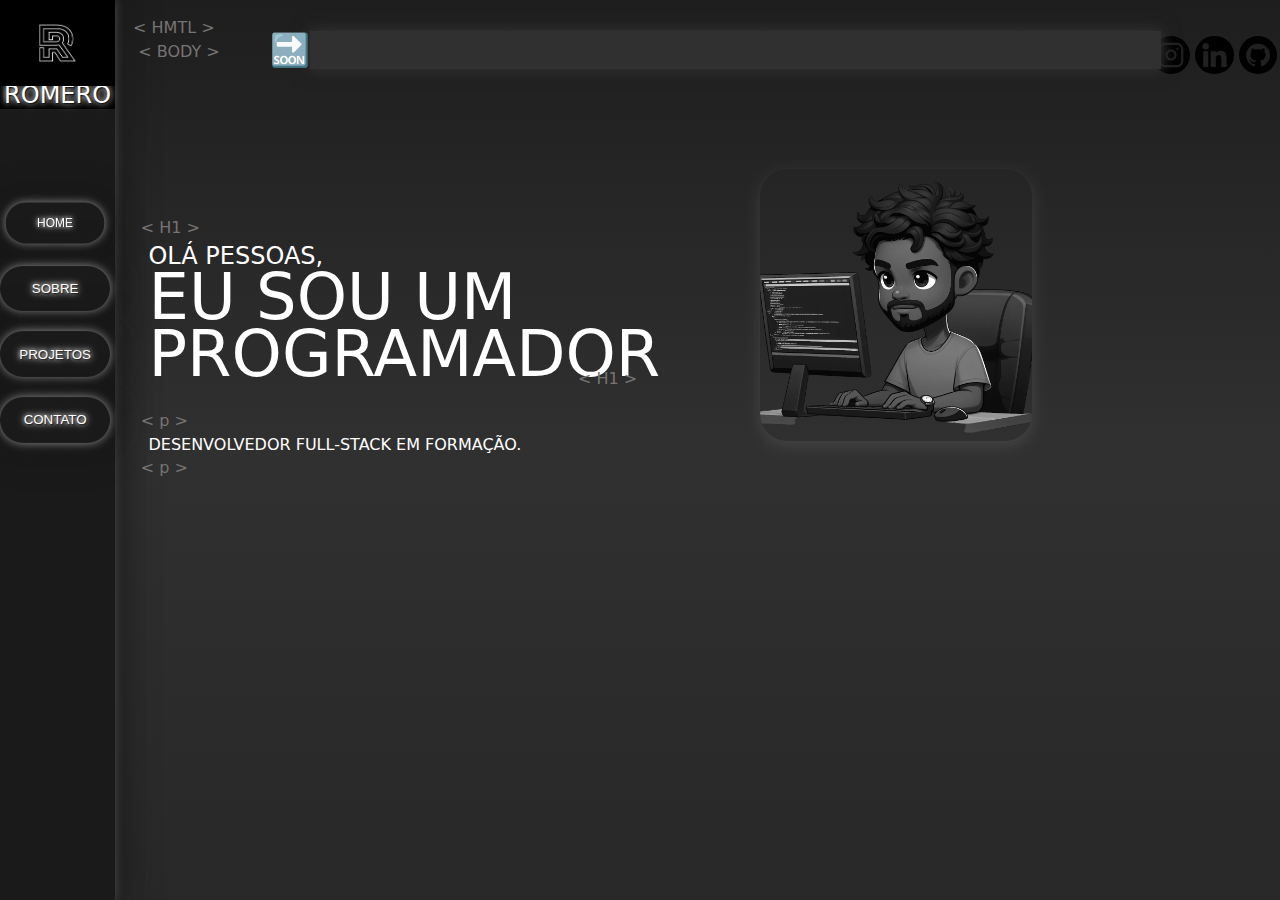
==== commit df9826a1: "faltando responsividade para mobiles e laptops porem e  o desginer final por enquanto... building..." ====
--- a/index.html
+++ b/index.html
@@ -5,16 +5,17 @@
     <meta charset="UTF-8">
     <meta name="viewport" content="width=device-width, initial-scale=1.0">
     <link rel="stylesheet" href="./estilos/style.css">
-    <title>teste felxbox</title>
+    <title>Portfolio </title>
 </head>
 
 <body>
     <div class="container">
+        <h1>Divirta-se arrastando o mouse e descobrindo...</h1>
         <div class="div-side">
             <img src="./images/R.png" alt="mero" class="div-side-logo">
             <p class="div-side-plogo">ROMERO</p>
-            <button  ><a href="./index.html">
-                    <p class="div-side-phome">HOME</p>
+            <button class="btnhome" ><a href="./index.html">
+                    <p  class="div-side-phome">HOME</p>
                 </a></button>
             <button><a href="./pages/sobre.html">
                     <p class="div-side-psobre ">SOBRE</p>
@@ -22,7 +23,8 @@
             <button><a href="./pages/projetos.html">
                     <p class="div-side-pprojetos ">PROJETOS</p>
                 </a></button>
-            <button><a href="./pages/contato.html">
+            <button class="btnctt"><a href="https://wa.me/5581999994879?text=Ol%C3%A1%2C%20gostaria%20de%20entrar%20em%20contato%20com%20voc%C3%AA.
+                ">
                     <p class="div-side-pcontato ">CONTATO</p>
                 </a></button>
             
@@ -51,9 +53,9 @@
 
         <div class="div-contact">
             <div>
-                <img src="./images/instagram.png" alt="ig">
-                <img src="./images/linkedin.png" alt="lnk">
-                <img src="./images/github.png" alt="git">
+                <a href="https://www.instagram.com/lucasromeroc_/"><img src="./images/instagram.png" alt="ig"></a>
+                <a href="https://www.linkedin.com/in/lucas-romero-241859186/"><img src="./images/linkedin.png" alt="lnk"></a>
+                <a href="https://github.com/LucasRomero03"><img src="./images/github.png" alt="git"></a>
             </div>
 
         </div>
--- a/estilos/style.css
+++ b/estilos/style.css
@@ -1,128 +1,250 @@
-
-.container{
+.container {
     background-color: #1e1e1e;
-    background-image: linear-gradient(to bottom,#1e1e1e,#303030,#282828);
+    background-image: linear-gradient(to bottom, #1e1e1e, #303030, #282828);
     display: flex;
     flex-wrap: wrap;
     height: 100vh;
     margin: -8px -8px;
     font-family: system-ui, sans-serif;
+    position: relative;
     gap: 1%;
 
 }
-.div-side{
+.container>h1{
+    position: absolute;
+    top: 10px;
+    left: calc(100vw/2 - 330px);
+    transition: all 2s ease-in-out;
+    width: 100%;
+    max-width: fit-content;
+    min-width: 100px;
+    z-index: 2;
+    
+    box-shadow: 0px 0px 10px #303030,0px 0px 20px #303030;
+    background: #303030;
+    color: transparent;
+    
+}
+.container> h1::after{
+    content: '🔜';
+    position: absolute;
+   
+    color: white;
+    top: 0px;
+    left: -40px;
+    transition: all 2s ease-in;
+    opacity: 100%;
+}
+.container> h1:hover::after{
+    content: '🔜';
+    position: absolute;
+    opacity: 0%;
+    left: 705px;
+    
+    
+    
+}
+.container>h1:hover{
+    color: white;
+   
+   box-shadow: none;
+   
+    text-shadow: 0px 0px 10px white, 0px 0px 20px white,0px 0px 40px white;
+}
+.container>h1::before{
+    position: absolute;
+    content: 'Divirta-se arrastando o mouse e descobrindo...';
+    color: transparent;
+    width: fit-content;
+ 
+    background-size: contain;
+    transition: all 2s ease-in-out;
+    opacity: 100%;
+    text-shadow: none;
+    border-radius: 10px;
+    
+
+
+}
+.container>h1:hover:before{
+    position: absolute;
+    content: '';
+    color: transparent;
+    background: rgb(57, 57, 57);
+    width: 10px;
+    opacity: 0%;
+    
+    
+   
+    
+    text-shadow: none;
+
+
+
+}
+
+.div-side {
     display: flex;
-    flex-direction: column ;
-    
-    
+    flex-direction: column;
+
+
     background-color: #1A1A1A;
     flex-basis: 9%;
     text-align: center;
     gap: 10px;
-}
-.div-side > button > a{
+    box-shadow: 0px 0px 10px #ffffff39, 0px 0px 20px #1A1A1A, 0px 0px 40px #1A1A1A ;
+}
+
+.div-side>button>a {
     text-decoration: none;
     text-shadow: 1px 1px 2px black, 0 0 4px white, 0 0 8px white;
     color: white;
 }
-.div-side > button{
+
+.btnhome {
+
+    transform: scale(0.9);
+}
+
+.btnsobre {
+
+    transform: scale(0.9);
+}
+
+.btnprojetos {
+
+    transform: scale(0.9);
+}
+
+.btncontato {
+
+    transform: scale(0.9);
+}
+
+.div-side>button {
     background-color: #1A1A1A;
-    box-shadow: 0px 0px 0px black, 0 0 3px rgb(183, 183, 186), 0 0 1px rgba(255, 255, 255, 0.835);
-    border: 1px  rgba(56, 55, 55, 0.123) solid;
+    /* box-shadow: 0px 0px 0px black, 0 0 3px rgb(183, 183, 186), 0 0 1px rgba(255, 255, 255, 0.835); */
+    border: 1px rgba(56, 55, 55, 0.123) solid;
     border-left: 0px;
     border-right: 0px;
     margin-bottom: 10px;
     margin-right: 5px;
     border-radius: 30px;
     transition: all 0.9s ease-in-out;
-    
-}
-.div-side > button:hover {
-    
+    position: relative;
+    box-shadow: 0px 0px 10px #a6a3a3d6, 0px 0px 20px #1A1A1A, 0px 0px 40px #1A1A1A ;
+    
+
+}
+
+.div-side>button:hover {
+
     background-color: aliceblue;
     transform: scale(0.9);
-    
-}
-.div-side >button > a:hover{
+
+}
+
+.div-side>button>a:hover {
     color: black;
-    
-   
-}
-
-.div-side-logo{
-    
-   
-  width: 100%;  
-}
-.div-side-plogo{
+
+
+}
+
+.div-side-logo {
+    position: relative;
+    transition: all 1s ease-in-out;
+    width: 100%;
+}
+.div-side-logo:hover {
+    transform: scale(0.8);
+    transform: rotate(360deg);
+
+    width: 100%;
+}
+
+
+.div-side-plogo {
     background-color: black;
     text-shadow: 1px 1px 2px black, 0 0 10px rgb(183, 183, 186), 0 0 5px rgba(255, 255, 255, 0.835);
 
 
     color: white;
-    
-    
+
+
     font-size: 1.5rem;
     margin-top: -15px;
     margin-bottom: 70%;
 
 }
-.div-side-copy{
+
+.div-side-copy {
     color: rgba(245, 245, 245, 0.378);
     position: absolute;
     top: 90vh;
     left: 1.5vh;
     max-width: 10%;
-    
-}
-
-.div-text{
-/* background-color: rgb(30, 30, 30); */
-flex-basis: 31%;
-flex-grow: 1;
-}
-.div-text > p{
+
+}
+
+.div-text {
+    /* background-color: rgb(30, 30, 30); */
+    flex-basis: 31%;
+    flex-grow: 1;
+    position: relative;
+    
+}
+
+.div-text>p {
     margin: 0px;
     padding: 0px;
     transition: all 1s ease-in-out;
-}
-.div-text > p:hover{
-transform: scale(1.1);
-
-
-}
-
-
-.no-tags{
+   
+}
+
+.div-text>p:hover {
+    transform: scale(1.1);
+
+
+}
+
+
+.no-tags {
     color: white;
 }
-.no-tags:hover{
+
+.no-tags:hover {
     text-shadow: 0px 0px 4px white, 0 0 10px white, 0 0 15px white;
 }
 
-.tags{
+.tags {
     color: #767474;
 }
 
-.tags:hover{
+.tags:hover {
     color: blue;
-    text-shadow: 0px 0px 4px blue, 0px 0px 10px blue ;
-}
-.p1{
-position: relative;
- top: 2%;
- left: 1%;
-}
-.p2{
+    text-shadow: 0px 0px 4px blue, 0px 0px 10px blue;
+}
+
+.p1 {
+    position: relative;
+    top: 2%;
+    left: 1%;
+    width: fit-content;
+}
+
+.p2 {
     position: relative;
     top: 2.5%;
     left: 2%;
-}
-.p3{
+    width: max-content;
+}
+
+.p3 {
     position: relative;
     top: 20%;
     left: 2.5%;
 }
+
 .p4 {
     position: relative;
     top: 20.5%;
@@ -130,148 +252,191 @@
     font-size: 1.5rem;
     margin-bottom: -14px !important;
 }
-.p5,.p6{
+
+.p5,
+.p6 {
     position: relative;
     top: 21%;
     left: 4%;
     font-size: 4rem;
     margin-bottom: -17px !important;
     min-width: 400px;
-   
-}
-.p7{
+
+}
+
+.p7 {
     position: sticky;
     top: 369px;
     margin-left: 450px !important;
     min-width: 60px;
-    
-}
-.p8{
+
+}
+
+.p8 {
     position: relative;
     top: 23%;
     left: 2.5%;
 }
-.p9{
+
+.p9 {
     position: relative;
     top: 23.5%;
     left: 4%;
 }
-.p10{
+
+.p10 {
     position: relative;
     top: 24%;
     left: 2.5%;
 }
 
-.div-img{
+.div-img {
     /* background-color: rgb(30, 30, 30); */
 
-flex-basis: 29%;
-flex-grow: 1;
-flex-shrink: 3;
-
-}
-.div-img > div{
+    flex-basis: 29%;
+    flex-grow: 1;
+    flex-shrink: 3;
+
+}
+
+.div-img>div {
     position: relative;
     top: 15%;
     text-align: center;
 }
-.div-img > div > img{
-    
+
+.div-img>div>img {
+
     box-shadow: 0 5px 20px rgba(255, 255, 255, 0.1);
     border-radius: 10% 10% 10% 10%;
     width: 70%;
     height: 70%;
-    transition: all 1s ease-in-out ;
+    transition: all 1s ease-in-out;
     filter: grayscale(100%);
     transform: scale(0.8);
-    
-
-}
-.div-img > div > img:hover{
-    
-    box-shadow:  0 5px 50px rgb(255, 255, 255);
-   
-   transform: scale(1);
-   filter: grayscale(0%);
+
+
+}
+
+.div-img>div>img:hover {
+
+    box-shadow: 0 5px 50px rgb(255, 255, 255);
+
+    transform: scale(1);
+    filter: grayscale(0%);
     /* background: url(../images/modelo.jpeg); */
-    
-    
-
-}
-
-.div-contact{
-/* background-color: rgb(30, 30, 30); */
-flex-basis: 10%;
-
-}
-.div-contact > div{
-position: relative;
-top: 4%;
-
-}
-.div-contact > div > img {
-    position: relative;
-height: 30%;
-width: 30%;
-border-radius: 20px;
-transition: all 0.3s ease;
-
-
-}
-.div-contact >div > img:hover{
-
-background-color: aliceblue;
-box-shadow:  0 5px 50px rgb(255, 255, 255);
+
+
+
+}
+
+.div-contact {
+    /* background-color: rgb(30, 30, 30); */
+    flex-basis: 10%;
+
+}
+
+.div-contact>div {
+    position: relative;
+    top: 4%;
+
+}
+
+.div-contact>div>a>img {
+    position: relative;
+    height: 30%;
+    width: 30%;
+    border-radius: 20px;
+    transition: all 0.3s ease;
+
+
+}
+
+.div-contact>div>a>img:hover {
+
+    background-color: aliceblue;
+    box-shadow: 0 5px 50px rgb(255, 255, 255);
 }
 
 
 /* estilosPagSobre */
 
-.about{
+.about {
     display: grid;
     grid-template-columns: 1fr 1fr 1fr;
     grid-template-rows: 50% 50%;
     width: 90%;
     height: 100vh;
-    
-}
-.sobremim-texto{
+    position: relative;
+
+}
+
+.sobremim-texto>h1 {
+    position: relative;
+
+}
+
+.sobremim-texto>h1::after {
+    content: '';
+    position: absolute;
+    left: 0;
+    transition: all 1s ease-in-out;
+
+
+
+
+}
+
+.sobremim-texto>h1:hover::after {
+    content: 'SOBRE MIM';
+    position: absolute;
+    left: 500px;
+
+
+
+
+}
+
+.sobremim-texto {
     color: white;
     grid-column: span 3;
     overflow-y: hidden;
-    
-}
-.sobremim-texto >p{
+
+}
+
+.sobremim-texto>p {
     font-size: 0.9rem;
     margin: 5px;
 
-    
-    
-    
-}
-.sobremim-texto > img{
+
+
+
+}
+
+.sobremim-texto>img {
     float: right;
-    margin-right:100px ;
+    margin-right: 100px;
     width: 12rem;
     border-radius: 50%;
     border: 2px solid white;
 }
 
 
-.skills{
-
-position: relative;
-grid-column: span 3;
-display: flex;
-gap: 100px;
-
-
-height: 50vh;
-
-
-
-}
-.hskills{
+.skills {
+
+    position: relative;
+    grid-column: span 3;
+    display: flex;
+    gap: 100px;
+
+
+    height: 50vh;
+
+
+
+}
+
+.hskills {
     position: relative;
     height: 100%;
     flex-basis: 50%;
@@ -279,181 +444,457 @@
 
 }
 
-.hskills > ul {
-   top: 10%;
+.hskills>ul {
+    top: 10%;
+    padding: 0;
+    
+    position: absolute;
+    display: flex;
+    flex-wrap: wrap;
+    margin: 0 auto;
+    list-style: none;
+    justify-content: center;
+    overflow-x: hidden;
+    width: auto;
+    max-width: 80%;
+    height: auto;
+    min-height: 78%;
+    left: 8%;
+    overflow-y: scroll;
+    
+    
+
+
+
+
+
+}
+
+.hskills>ul::-webkit-scrollbar {
+    width: 0px;
+}
+
+.hskills>ul::-webkit-scrollbar-thumb {}
+
+
+.hskills>ul>li {
+    width: 60px;
+    height: 60px;
+    max-width: 60px;
+    max-height: 60px;
+    position: relative;
+    top: 50px;
+    flex-grow: 1;
+
+
+
+
+    background-image: url(../images/code-simple.png);
+    background-size: contain;
+    background-color: white;
+    padding: 2px;
+    border-radius: 10px;
+    color: transparent;
+    overflow: hidden;
+    border: 5px solid white;
+    box-shadow: 0 0 4px white, 0 0 8px white;
+    transition: 0.3s ease-in-out;
+    text-align: center;
+    transform: rotate(-180deg);
+    margin: 0 20px;
+
+
+}
+
+.hskills>ul>li>span {
+    position: absolute;
+    text-align: center;
+    top: 0px;
+    
+    left: 0px;
+    width: auto;
+    height: auto;
+
+
+
+}
+
+
+
+.hskills>ul>li:hover {
+    position: relative;
+    top: 40px;
+    transform: scale(1.2);
+    color: white;
+    width: 80px;
+    height: 80px;
+    background-image: none;
+    text-shadow: 0 0 4px white, 0 0 10px white, 0 0 16px white;
+    border-color: transparent;
+    background-color: transparent;
+    box-shadow: none;
+
+    overflow: visible;
+
+
+}
+
+.pskills {
+    position: relative;
+    height: 100%;
+    flex-basis: 50%;
+
+
+}
+
+.pskills>ul {
+    top: 10%;
     padding: 0;
     position: absolute;
     display: flex;
     flex-wrap: wrap;
     list-style: none;
-    justify-content: space-around;
-    
+    justify-content: center;
+    gap: 1rem;
     width: 80%;
-    height: 60%;
+    height: auto;
     left: 8%;
-    
-    
-    
-    
-    
-}
-.hskills > ul>li{
+
+
+
+
+
+}
+
+.pskills>ul>li {
     width: 60px;
     height: 60px;
     position: relative;
     top: 50px;
-    margin: 5px 10px;
-    flex-wrap: wrap;
+
+
+    background-image: url(../images/skill-alt.png);
+    background-size: contain;
     background-color: white;
     padding: 2px;
-    border-radius: 10px ;
-    color: white;
+    border-radius: 10px;
+    color: transparent;
     overflow: hidden;
- border: 5px solid white;
-    transition: 1s ease-in-out;
-    text-align:center ;
-    
-
-}
-.hskills>ul>li>span{
-    position: relative;
-   top: 30%;
-   transition: 0.5s ease;
-    opacity: 0%;
-   
-    
-}
-.hskills>ul>li>span:hover{
-   
- opacity: 100%;
-    
-}
-
-.hskills >ul >li:hover{
+    border: 5px solid white;
+    box-shadow: 0 0 4px white, 0 0 8px white;
+    transition: 0.3s ease-in-out;
+    text-align: center;
+
+
+}
+
+.pskills>ul>li>span {
+    position: absolute;
+    top: 20px;
+    right: 0px;
+    left: 0px;
+
+
+
+
+}
+
+
+
+.pskills>ul>li:hover {
     position: relative;
     top: 40px;
     transform: scale(1.2);
-    /* left: 10px; */
-   width: 80px;
-   height: 80px;
-    color: black;
-   border-color: transparent;
-    background-color:transparent;
     color: white;
-    text-shadow: 0 0 4px white,0 0 10px white,0 0 16px white;
+    width: 80px;
+    height: 80px;
+    background-image: none;
+    text-shadow: 0 0 4px white, 0 0 10px white, 0 0 16px white;
+    border-color: transparent;
+    background-color: transparent;
+    box-shadow: none;
+
     overflow: visible;
-   
-    
-}
-.pskills{
-    position: relative;
-    height: 100%;
-    flex-basis: 50%;
-
-
-}
-
-.pskills > ul {
-   top: 10%;
-    padding: 0;
-    position: absolute;
-    display: flex;
-    flex-wrap: wrap;
-    list-style: none;
-    justify-content: space-around;
-    
-    width: 80%;
-    height: 60%;
-    left: 8%;
-    
-    
-    
-    
-    
-}
-.pskills > ul>li{
-    width: 60px;
-    height: 60px;
-    position: relative;
-    top: 50px;
-    margin: 5px 10px;
-    flex-wrap: wrap;
-    background-color: white;
-    padding: 2px;
-    border-radius: 10px ;
-    color: white;
-    overflow: hidden;
- border: 5px solid white;
-    transition: 1s ease-in-out;
-    text-align:center ;
-    
-
-}
-.pskills>ul>li>span{
-    position: relative;
-   top: 30%;
-   transition: 0.5s ease;
-    opacity: 0%;
-   
-    
-}
-.pskills>ul>li>span:hover{
-   
- opacity: 100%;
-    
-}
-
-.pskills >ul >li:hover{
-    position: relative;
-    top: 40px;
-    transform: scale(1.2);
-    /* left: 10px; */
-   width: 80px;
-   height: 80px;
-    color: black;
-   border-color: transparent;
-    background-color:transparent;
-    color: white;
-    text-shadow: 0 0 4px white,0 0 10px white,0 0 16px white;
-    overflow: visible;
-   
-    
-}
-.pskills>p,.hskills >p{
+
+
+
+}
+
+
+.pskills>p,
+.hskills>p {
+
     position: absolute;
     top: 10%;
-    left: 40%;
+    left: 43%;
     color: white;
     font-size: 20px;
     margin: 0;
     text-align: center;
-    border: 4px solid rgba(255, 255, 255, 0);
+    width: 10%;
     border-radius: 10px;
-    box-shadow: 0 0 4px white , 0 0 10px white; 
-    
-    
-}
-
-
-
- @media (max-width : 1200px) {
-    
-    .div-img > div{
-     top: -14%;
-     left: -140px;
-     
-     
+    background-image: linear-gradient(to right, #1e1e1e, #303030, #282828);
+    box-shadow: 0px 0px 2px black, 0px 0px 6px black, 0 0 10px white;
+    transition: all 0.1s ease-in;
+    overflow: hidden;
+}
+
+
+.hskills>p:hover,
+.pskills>p:hover {
+    top: 10%;
+    left: 22%;
+    width: 50%;
+
+}
+
+.hskills>p::after,
+.pskills>p::after {
+    content: '';
+
+}
+
+.hskills>p:hover::after {
+    content: 'Hard Skills';
+}
+
+.pskills>p:hover::after {
+    content: 'People Skills';
+}
+
+/* pagina projeto */
+.content {
+    flex-basis: 90%;
+    height: 100vh;
+    display: flex;
+    flex-wrap: wrap;
+    flex-direction: column;
+    gap: 1%;
+    justify-content: center;
+    align-items: center;
+    position: relative;
+
+}
+
+.content-p {
+    height: 10%;
+    width: 100%;
+    position: relative;
+
+
+
+}
+
+.content-p>h1 {
+    position: absolute;
+
+    color: white;
+    transition: all 1s ease-in-out;
+
+
+
+
+    /* background-image: linear-gradient(to right, #ffffff, #ffffff, #ffffff56); 
+ -webkit-background-clip: text;   
+-webkit-text-fill-color: transparent; */
+
+
+}
+
+
+.content-p>h1::after {
+    content: '';
+    position: absolute;
+    left: 0;
+    transition: all 1s ease-in-out;
+
+
+}
+
+.content-p>h1:hover::after {
+    content: 'PROJETOS';
+    position: absolute;
+    left: 600px;
+
+
+}
+
+
+
+
+
+.content-projetos {
+
+    display: flex;
+    justify-content: center;
+    align-items: center;
+    width: 100%;
+    height: 89%;
+    position: relative;
+
+
+}
+
+.box-projetos {
+    position: absolute;
+    display: flex;
+    width: 90%;
+
+    height: 90vh;
+    max-height: 90%;
+    flex-wrap: wrap-reverse;
+    justify-content: center;
+    align-items: center;
+    gap: 1.5rem;
+    text-align: center;
+    top: 30px;
+    left: 10px;
+    overflow-y: auto;
+    overflow-x: hidden;
+    padding-right: 30px;
+
+}
+
+/* tirar scroll bar  */
+
+.box-projetos::-webkit-scrollbar {
+    background-color: #1A1A1A;
+    border-radius: 10px;
+
+
+
+    width: 10px;
+
+}
+
+/* editar scroll */
+
+.box-projetos::-webkit-scrollbar-thumb {
+    background-color: #ffffff;
+    border-radius: 10px;
+
+}
+
+.projetos {
+    position: relative;
+    flex-shrink: 1;
+    flex-grow: 1;
+    min-width: 200px;
+    max-width: 80%;
+
+
+    height: 200px;
+    background-color: white;
+    transition: all 1s ease-in-out;
+}
+
+.projetos:hover {
+    color: transparent;
+    transform: scale(0.5);
+
+}
+
+.box>p {
+    padding: 0;
+    margin: 0;
+    position: absolute;
+    height: 12%;
+    top: 160px;
+    left: 75px;
+
+
+
+}
+
+.box>img {
+    position: absolute;
+
+    width: 100%;
+    height: 80%;
+    top: 0;
+    right: 0;
+    transition: all 1s ease-in-out;
+
+
+
+
+}
+
+.box>img:hover {
+    transform: scale(2.2);
+
+
+
+}
+
+/* pagina contato */
+
+.btnctt::after{
+    content: '';
+    transition: all 1s ease-in-out;
+    opacity: 0%;
+    position: relative;
+    top: 0;
+    left: 0;
+    
+    
+}
+.btnctt:hover::after {
+    content: ' Sera redirecionado para meu Whats';
+    
+    color: #282828;
+    position: absolute;
+    transform: translate(15px, 80px);
+    text-align: center;
+    width: 100px;
+    height: auto;
+    background: #ffffff;
+    border-radius: 10px;
+    
+   word-spacing: 0px;
+   font-weight: bold;
+    
+    
+
+    opacity: 100%;
+   
+    
+
+   
+   
+
+    
+    
+}
+
+
+
+
+
+
+
+
+
+
+@media (max-width : 1200px) {
+
+    .div-img>div {
+        top: -14%;
+        left: -140px;
+
+
     }
-    .div-img > div > img{
+
+    .div-img>div>img {
         width: 200px;
-       
+
     }
-    .div-contact >div > img{
+
+    .div-contact>div>img {
         right: 100%;
-       
+
     }
-    
-
-    
- }
- +
+
+
+}